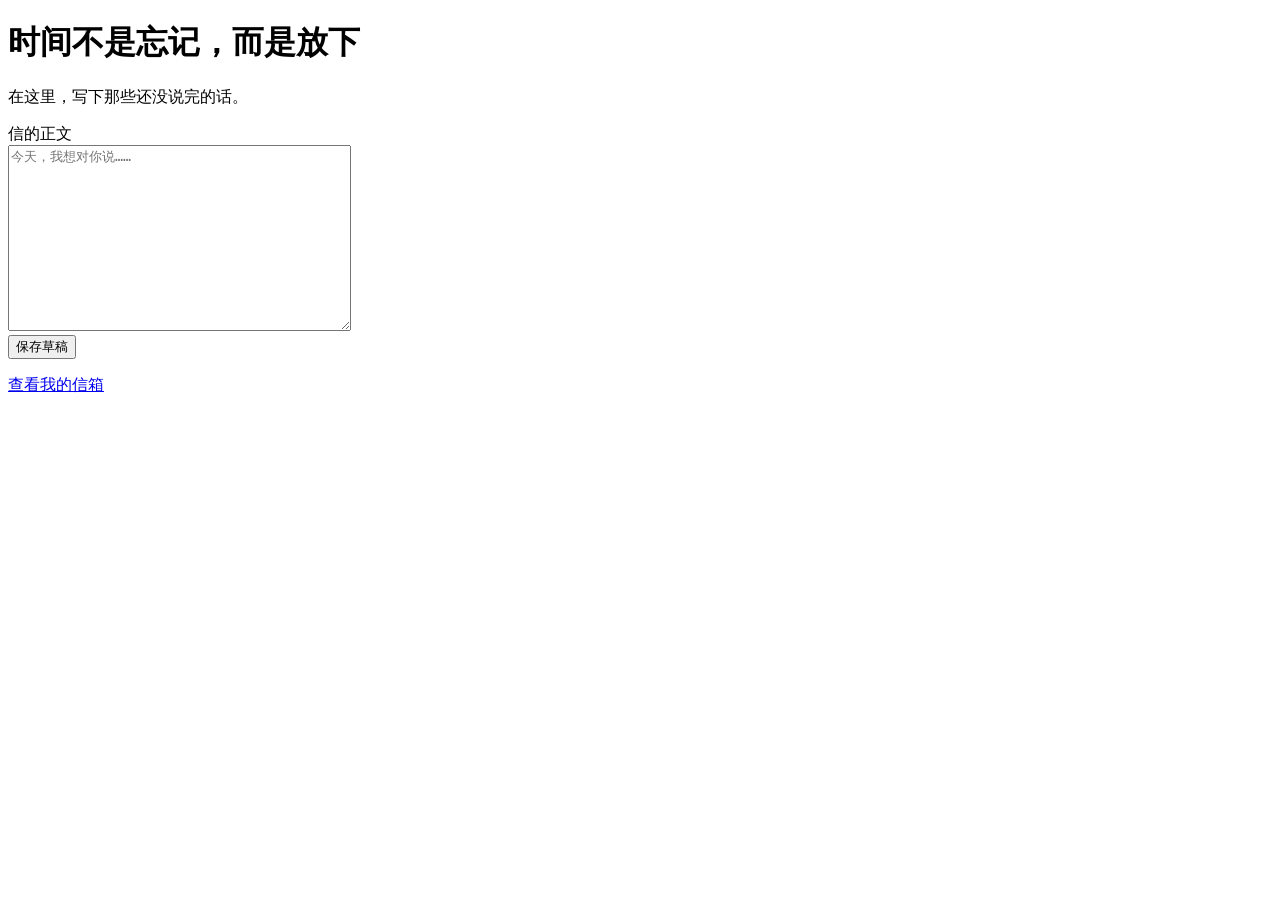
==== letter/src/main/resources/templates/index.html @ 6a03081a "第一周内容" ====
<!DOCTYPE html>
<html lang="zh-CN">
<head>
    <meta charset="UTF-8">
    <meta name="viewport" content="width=device-width, initial-scale=1">
    <title>时间不是忘记，而是放下</title>
</head>
<body>
    <h1>时间不是忘记，而是放下</h1>
    <p>在这里，写下那些还没说完的话。</p>

    <form action="/letters" method="post">
        <label for="content">信的正文</label>
        <br>
        <textarea
            id="content"
            name="content"
            rows="12"
            cols="40"
            placeholder="今天，我想对你说……"
            required
        ></textarea>
        <br>
        <button type="submit">保存草稿</button>
    </form>
    <p><a href="/letters">查看我的信箱</a></p>
</body>
</html>
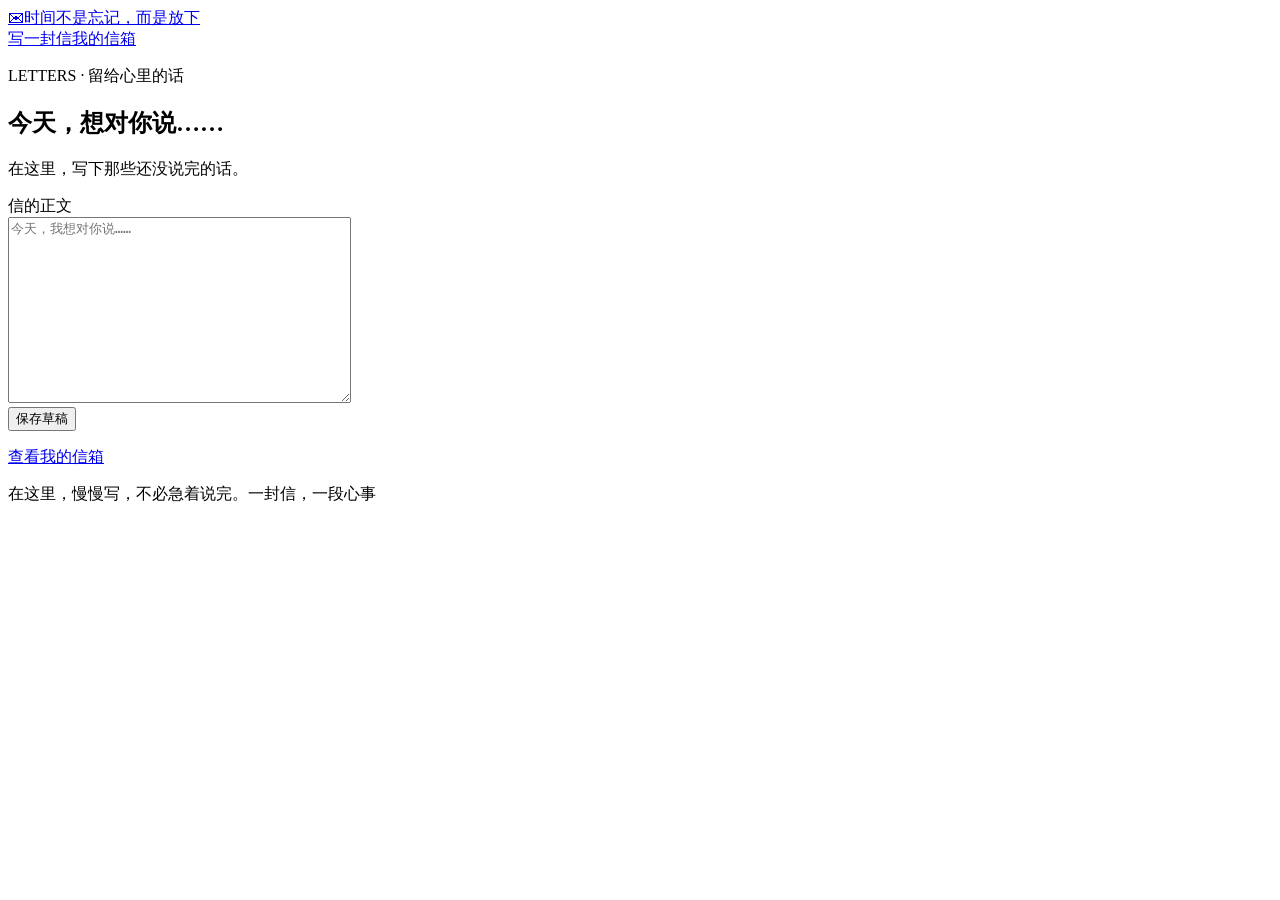
==== commit db034ea8: "第二周任务" ====
--- a/letter/src/main/resources/templates/index.html
+++ b/letter/src/main/resources/templates/index.html
@@ -4,9 +4,12 @@
     <meta charset="UTF-8">
     <meta name="viewport" content="width=device-width, initial-scale=1">
     <title>时间不是忘记，而是放下</title>
+<link rel="stylesheet" href="/css/style.css">
 </head>
 <body>
-    <h1>时间不是忘记，而是放下</h1>
+<header class="site-header"><a class="brand" href="/"><span class="brand-mark" aria-hidden="true">✉</span>时间不是忘记，而是放下</a><nav aria-label="主导航"><a href="/" aria-current="page">写一封信</a><a href="/letters">我的信箱</a></nav></header>
+<main class="workspace "><p class="eyebrow">LETTERS · 留给心里的话</p>
+    <section class="paper"><h1>今天，想对你说……</h1>
     <p>在这里，写下那些还没说完的话。</p>
 
     <form action="/letters" method="post">
@@ -24,5 +27,5 @@
         <button type="submit">保存草稿</button>
     </form>
     <p><a href="/letters">查看我的信箱</a></p>
-</body>
+</section></main><footer class="site-footer"><span>在这里，慢慢写，不必急着说完。</span><span>一封信，一段心事</span></footer></body>
 </html>
